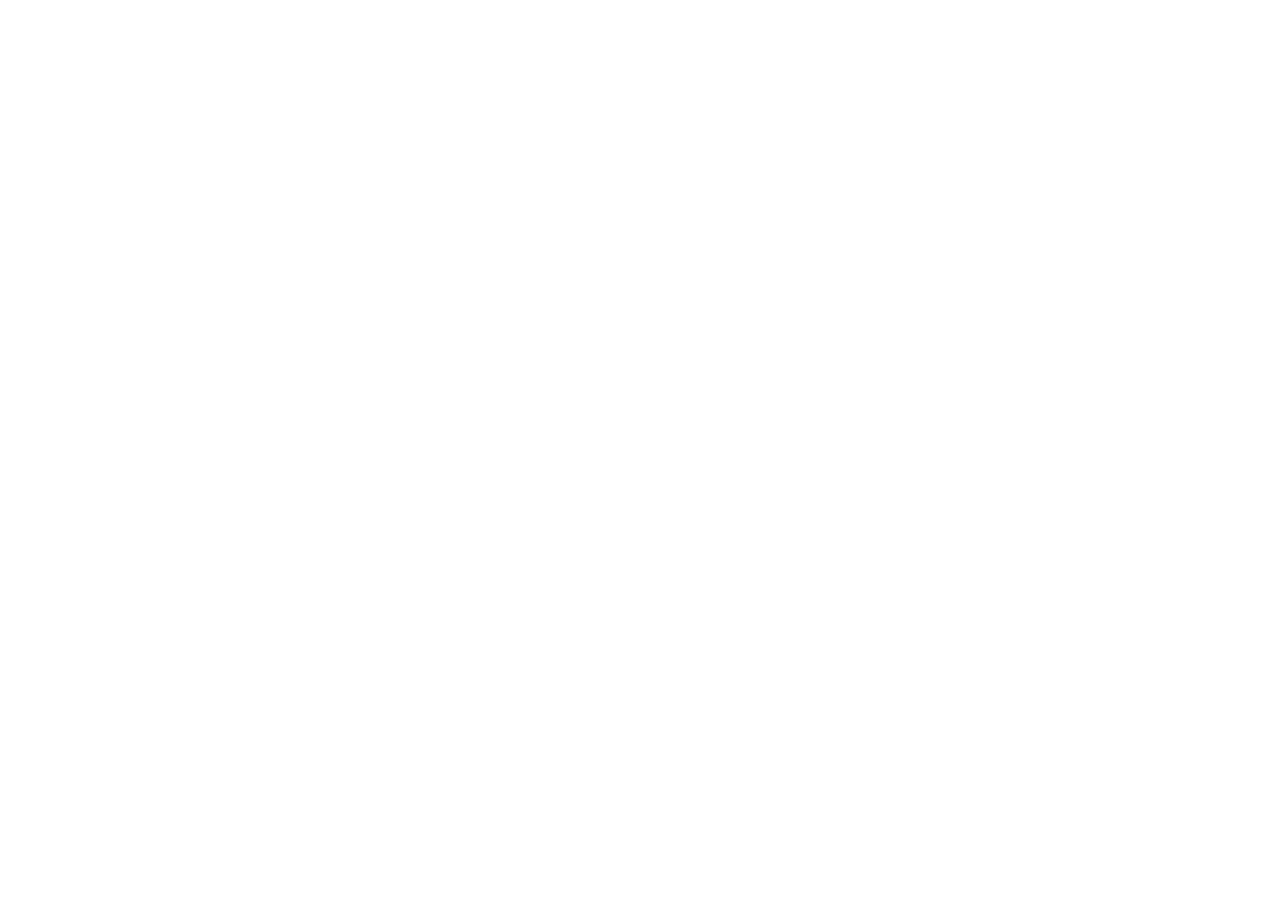
==== html/index.html @ 1b4fcfab "portfolio uploading" ====
<!DOCTYPE html>
<html lang="en">
<head>
    <meta charset="UTF-8">
    <meta name="viewport" content="width=device-width, initial-scale=1.0">
    <title>My Portfolio</title>
</head>
<body>
    
</body>
</html>
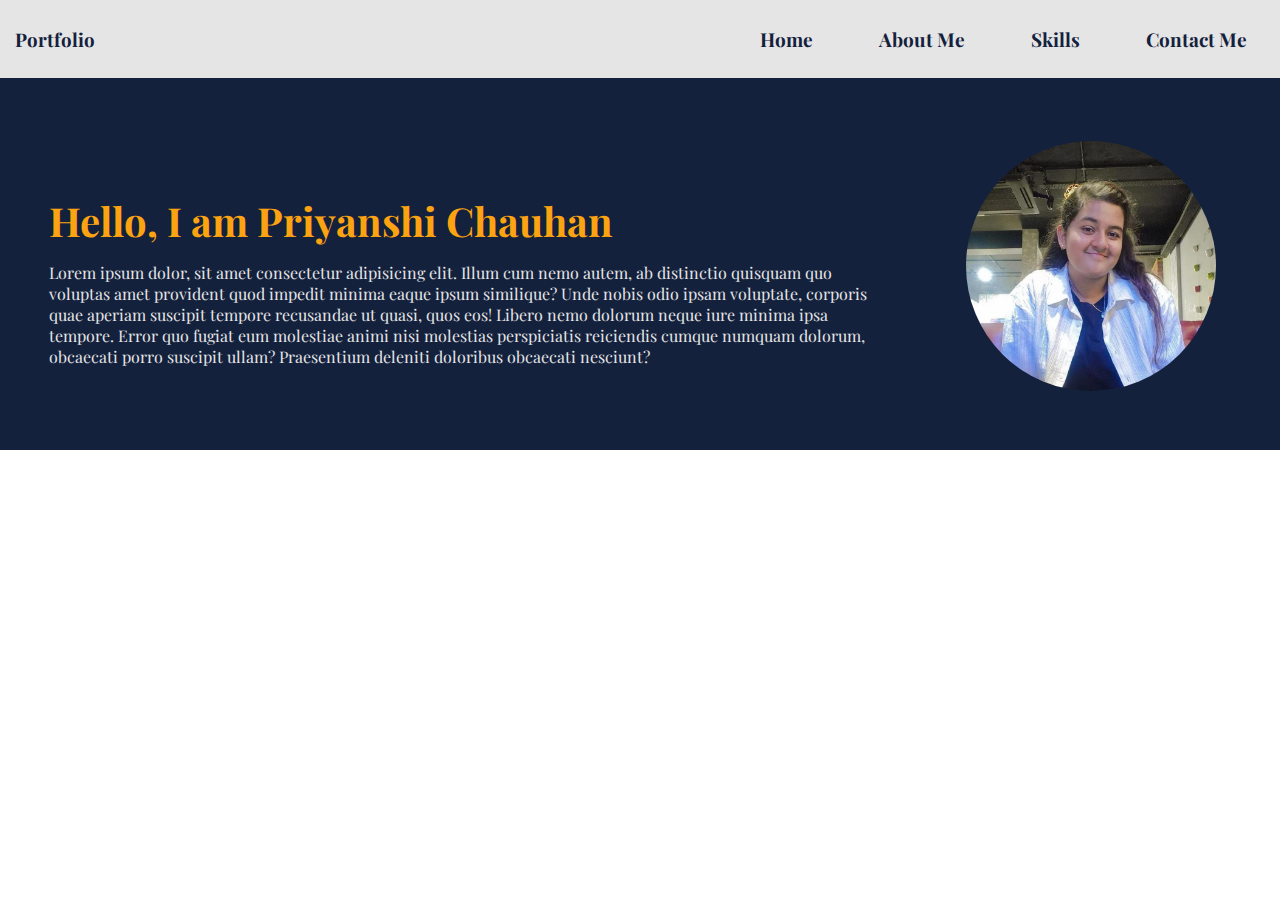
==== commit 6fa7b0ba: "Added home" ====
--- a/html/index.html
+++ b/html/index.html
@@ -1,11 +1,43 @@
 <!DOCTYPE html>
 <html lang="en">
+
 <head>
     <meta charset="UTF-8">
     <meta name="viewport" content="width=device-width, initial-scale=1.0">
     <title>My Portfolio</title>
+    <link rel="stylesheet" href="../CSS/style.css">
+    <link
+        href="https://fonts.googleapis.com/css2?family=Cormorant+Garamond:ital,wght@1,300&family=Playfair+Display&display=swap"
+        rel="stylesheet">
 </head>
+
 <body>
-    
+    <nav id="navbar">
+        <h3>Portfolio</h3>
+        <ul>
+            <li class="item"><a href="#"><b>Home</b></a></li>
+            <li class="item"><a href="#"><b>About Me </b></a></li>
+            <li class="item"><a href="#"><b>Skills</b></a></li>
+            <li class="item"><a href="#"><b>Contact Me</b></a></li>
+        </ul>
+    </nav>
+    <section id="home">
+        <div class="content">
+            <h1 class="h-primary">Hello, I am Priyanshi Chauhan</h1>
+            <p>Lorem ipsum dolor, sit amet consectetur adipisicing elit. Illum cum nemo autem, ab distinctio quisquam
+                quo voluptas amet provident quod impedit minima eaque ipsum similique? Unde nobis odio ipsam voluptate,
+                corporis quae aperiam suscipit tempore recusandae ut quasi, quos eos! Libero nemo dolorum neque iure
+                minima ipsa tempore. Error quo fugiat eum molestiae animi nisi molestias perspiciatis reiciendis cumque
+                numquam dolorum, obcaecati porro suscipit ullam? Praesentium deleniti doloribus obcaecati nesciunt?
+            </p>
+        </div>
+
+        <div class="img">
+            <img src="/img/profile.jpg" alt="">
+        </div>
+
+        <!-- <div id="img"></div> -->
+    </section>
 </body>
+
 </html>--- a/CSS/style.css
+++ b/CSS/style.css
@@ -0,0 +1,139 @@
+*{
+    margin: 0px;
+    padding:0px;
+}
+.center{
+    text-align: center;
+}
+#navbar{
+    
+    display: flex;
+    align-items: center;
+    justify-content: space-between;
+    width: 100%;
+    background-color: #e5e5e5;
+    position: relative;
+    font-family: 'Playfair Display', serif;
+
+    top: 0px;
+    /* font-family: 'Dosis', sans-serif; */
+}
+#navbar::before{
+    content:"";
+    background-color: #e5e5e5;
+    position: absolute;
+    height:100%;
+    width: 100%;
+    z-index: -1;
+    top: 0px;
+    left: 0px;
+}
+#navbar h3{
+    margin-left: .8vw;
+    color: #14213D;
+    padding: 5px;
+    border-radius: 12px;
+}
+
+#navbar ul{
+    /* float: right; */
+    display: flex;
+    align-items: center;
+    justify-content: center;
+    /* float: right; */
+    /* margin-left: 526px; */
+    /* align-content: right; */
+    /* right: 60%; */
+    
+}
+#navbar ul li{
+    
+    font-size: 1.5rem;
+    list-style: none;
+}
+
+
+#navbar ul li a{
+    display: block;
+    color: #14213D;
+    /* background-color: pink; */
+    margin: 15px;
+    padding:11px 18px;
+    text-decoration: none;
+    font-size: 19px;
+    
+}
+#navbar ul li a:hover {
+    text-decoration: underline;
+    color: black;
+}
+
+/* home display */
+#home{
+    display: flex;
+    /* color: beige; */
+    /* flex-direction: column; */
+    padding: 3px 34px;
+    justify-content: center;
+    /* align-items: center; */
+    height: 383px;
+
+}
+#home::before{
+    content:"";
+    background-color: #14213D;
+    position: absolute;
+    height:450px;
+    width: 100%;
+    /* opacity:2; */
+    z-index: -1;
+    /* opacity: .89; */
+    top: 0px;
+    left: 0px;
+}
+#home .content{
+    display: flex;
+    flex-direction: column;
+    justify-content: center;
+}
+#home h1{
+    color: #fca311;
+    /* text-align: center; */
+    font-family: 'Playfair Display', serif;
+
+}
+#home p{
+    color: #e5e5e5;
+    padding-left: 15px;
+    padding-right: 55px ;
+    margin-right: 30px;
+    /* text-align:center; */
+    font-family: 'Playfair Display', serif;
+    /* font-size: 19px; */
+}
+
+#home .img img{
+    display: flex;
+    /* margin: auto; */
+    /* justify-content: center; */
+    /* align-items: center; */
+    margin-top: 60px;
+    margin-right: 30px;
+    height: 250px;
+    /* border: 2px solid black; */
+    border-radius: 50%;
+
+}
+
+
+
+/* utility class */
+.h-primary{
+    font-size: 2.5rem;
+    padding: 15px;
+    font-family: 'Playfair Display', serif;}
+.h-secondary{
+    font-size:1.3rem ;
+    padding:10px;
+    font-family: 'Playfair Display', serif;
+}